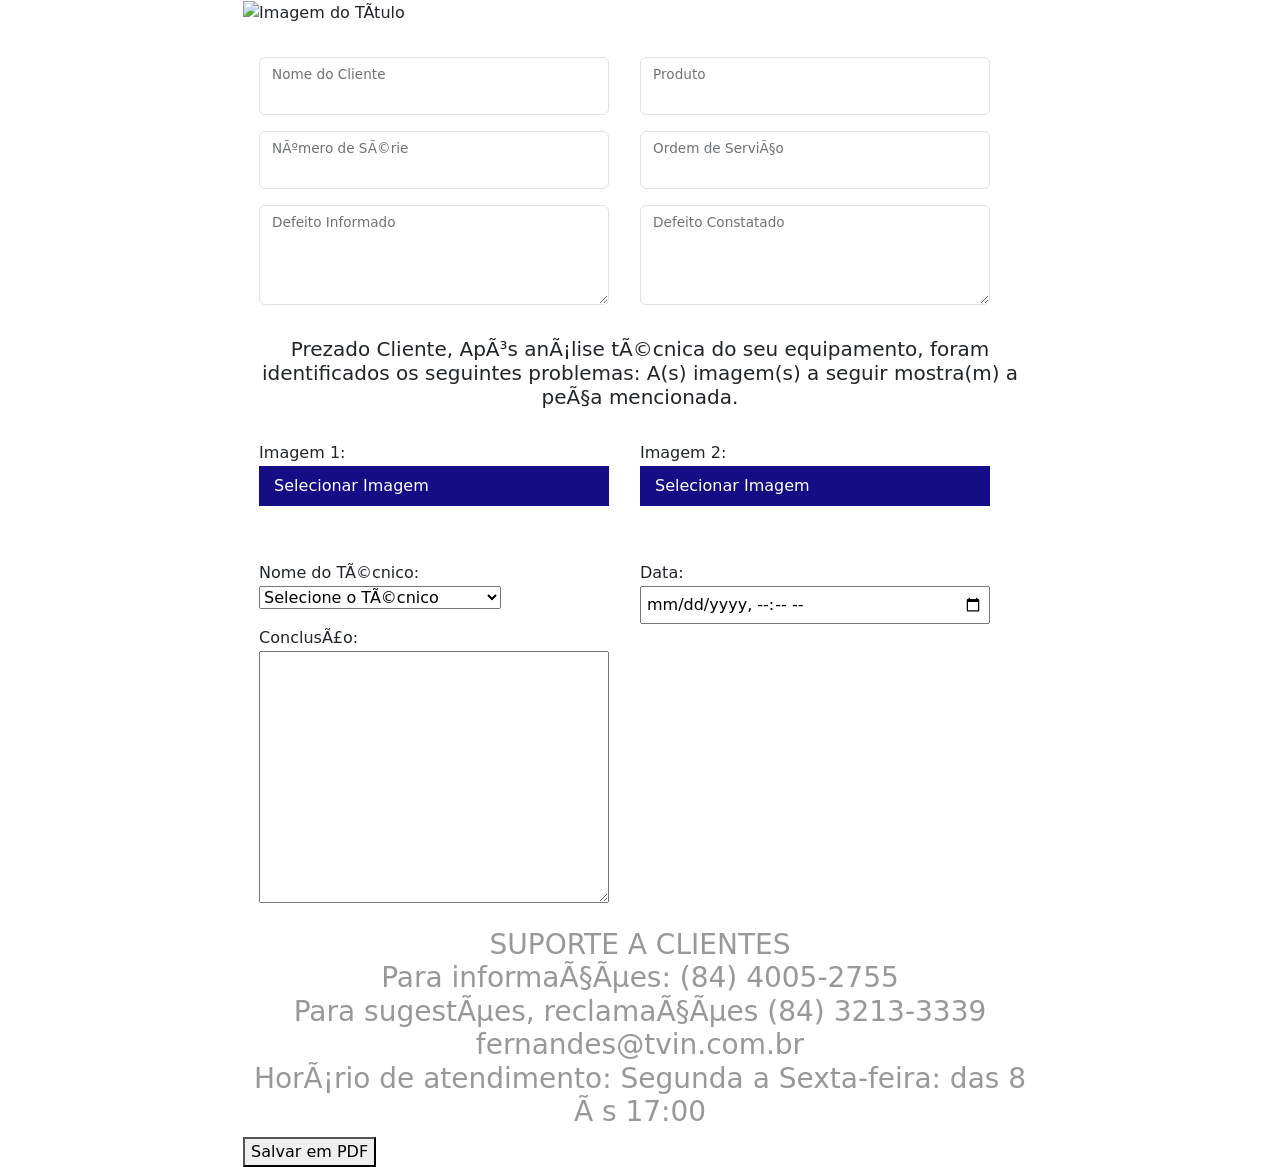
==== index.html @ 5d32a5db "Rename LAUDO TECNICO.html to index.html" ====
<!DOCTYPE html>
<html>

<head>
  <title>Laudo Técnico</title>

  <!-- Importa o arquivo CSS do Bootstrap -->
  <link href="https://cdn.jsdelivr.net/npm/bootstrap@5.3.0/dist/css/bootstrap.min.css" rel="stylesheet" integrity="sha384-9ndCyUaIbzAi2FUVXJi0CjmCapSmO7SnpJef0486qhLnuZ2cdeRhO02iuK6FUUVM" crossorigin="anonymous">

  <!-- Estilos CSS personalizados -->
  <style>
    /* Estilos CSS aqui */
    .form-container {
      width: 793.8px;
      height: 1122.96px;
      margin: 0 auto;
    }

    /* Estilos para os campos do formulário */
    .form-field {
      margin-bottom: 2px;
      width: 350px;
    }

    .form-field label {
      display: block;
      margin-bottom: 1px;
    }

    .form-field input,
    .form-field textarea {
      width: 100%;
      padding: 5px;
    }

    /* Estilos para o botão de envio do formulário */
    .form-field input[type="submit"] {
      background-color: #150d86;
      color: white;
      cursor: pointer;
    }

    /* Estilos para o campo de arquivo */
    .form-field input[type="file"] {
      display: none;
    }

    .form-field .file-label {
      background-color: #150d86;
      color: white;
      padding: 8px 15px;
      cursor: pointer;
    }

    .form-field .file-name {
      margin-top: 5px;
    }

    /* Estilos para o grid do formulário */
    .form-grid {
      display: grid;
      justify-items: left;
      grid-template-columns: repeat(2, 1fr);
      margin: 2rem 1rem 1rem 1rem;
    }

    .form-grid .form-field {
      grid-column: span 1;
    }

    /* Estilos para a pré-visualização da imagem */
    .file-preview img {
      width: 200px;
    }

    /* Estilos adicionais */
    .camposImg {
      display: flex;
      flex-direction: row;
      align-items: center;
    }

    .footer{
      color: black;
      opacity: 40%;
    }
  </style>
</head>

<body>
  <div class="form-container">
    <!-- Imagem do título do formulário -->
    <img src="TITULO_ORÇAMENTO.PNG" alt="Imagem do Título" style="width: 100%; max-height: 200px;">

    <!-- Formulário de suporte -->
    <form id="support-form">
      <!-- Campos do formulário -->
      <div class="form-grid">
        <div class="form-floating mb-3 form-field">
          <input type="text" class="form-control" id="nomeCliente">
          <label for="floatingInput">Nome do Cliente</label>
        </div>

        <div class="form-floating mb-3 form-field">
          <input type="text" class="form-control" id="produto">
          <label for="floatingInput">Produto</label>
        </div>

        <div class="form-floating mb-3 form-field">
          <input type="text" class="form-control" id="serial-number" name="serial-number" required>
          <label for="floatingInput">Número de Série</label>
        </div>

        <div class="form-floating mb-3 form-field">
          <input type="number" class="form-control" id="OS" name="OS" required>
          <label for="floatingInput">Ordem de Serviço</label>
        </div>

        <div class="form-floating mb-3 form-field">
          <textarea class="form-control" id="floatingTextarea2" style="height: 100px"></textarea>
          <label for="floatingTextarea2">Defeito Informado</label>
        </div>

        <div class="form-floating mb-3 form-field">
          <textarea class="form-control" id="floatingTextarea2" style="height: 100px"></textarea>
          <label for="floatingTextarea2">Defeito Constatado</label>
        </div>
      </div>

      <!-- Descrição do problema -->
      <h5 style="text-align: center;">Prezado Cliente,
        Após análise técnica do seu equipamento, foram identificados os seguintes problemas:
        A(s) imagem(s) a seguir mostra(m) a peça mencionada.
      </h5>

      <!-- Campos para carregar imagens -->
      <div class="form-grid">
        <div class="form-field">
          <label for="image1">Imagem 1:</label>
          <input type="file" id="image1" name="image1" accept="image/*"
            onchange="displayImagePreview('image1', 'image1-preview', 'image1-label')">
          <label class="file-label" id="image1-label" for="image1">Selecionar Imagem</label>
          <div class="file-name" id="image1-name"></div>
          <div class="file-preview" id="image1-preview"></div>
        </div>
        <div class="form-field">
          <label for="image2">Imagem 2:</label>
          <input type="file" id="image2" name="image2" accept="image/*"
            onchange="displayImagePreview('image2', 'image2-preview', 'image2-label')">
          <label class="file-label" id="image2-label" for="image2">Selecionar Imagem</label>
          <div class="file-name" id="image2-name"></div>
          <div class="file-preview" id="image2-preview"></div>
        </div>
      </div>

      <!-- Outros campos do formulário -->
      <div class="camposImg"></div>
      <div class="form-grid">
        <div class="form-field">
          <label for="technician-name">Nome do Técnico:</label>
          <select id="technician-name" name="technician-name" required>
            <option value="">Selecione o Técnico</option>
            <option value="Yago">Yago Gabriel S. Abreu</option>
            <option value="Wanderson">Wanderson Luiz F. Carvalho</option>
            <option value="Fernandes">M. A. Fernandes</option>
          </select>
        </div>
        <div class="form-field">
          <label for="date">Data:</label>
          <input type="datetime-local" id="date" name="date" required>
        </div>
        <div class="form-field">
          <label for="conclusion">Conclusão:</label>
          <textarea id="conclusion" name="conclusion" cols="200" rows="10" required></textarea>
        </div>
      </div>

    </form>

    <!-- Rodapé -->
    <section class="footer">
      <h3 class="" align="center">SUPORTE A CLIENTES<br>
        Para informações: (84) 4005-2755<br>
        Para sugestões, reclamações (84) 3213-3339<br>
        fernandes@tvin.com.br<br>
        Horário de atendimento: Segunda a Sexta-feira: das 8 às 17:00
      </h3>
    </section>

    <!-- Botão para salvar em PDF -->
    <div class="form-field">
      <button onclick="window.print()">Salvar em PDF</button>
    </div>
  </div>

  <!-- Script para exibir visualização da imagem selecionada -->
  <script>
    function displayImagePreview(inputId, previewId) {
      const fileInput = document.getElementById(inputId);
      const filePreview = document.getElementById(previewId);
      const file = fileInput.files[0];

      if (file) {
        const reader = new FileReader();

        reader.onload = function (e) {
          const image = document.createElement('img');
          image.src = e.target.result;
          filePreview.innerHTML = '';
          filePreview.appendChild(image);
          leLabel.style.display = 'none'; // Esconde o texto "Selecionar Imagem"
        }

        reader.readAsDataURL(file);
      } else {
        filePreview.innerHTML = '';
        fileLabel.style.display = 'block'; // Mostra o texto "Selecionar Imagem" novamente
      }
    }
  </script>
</body>

</html>
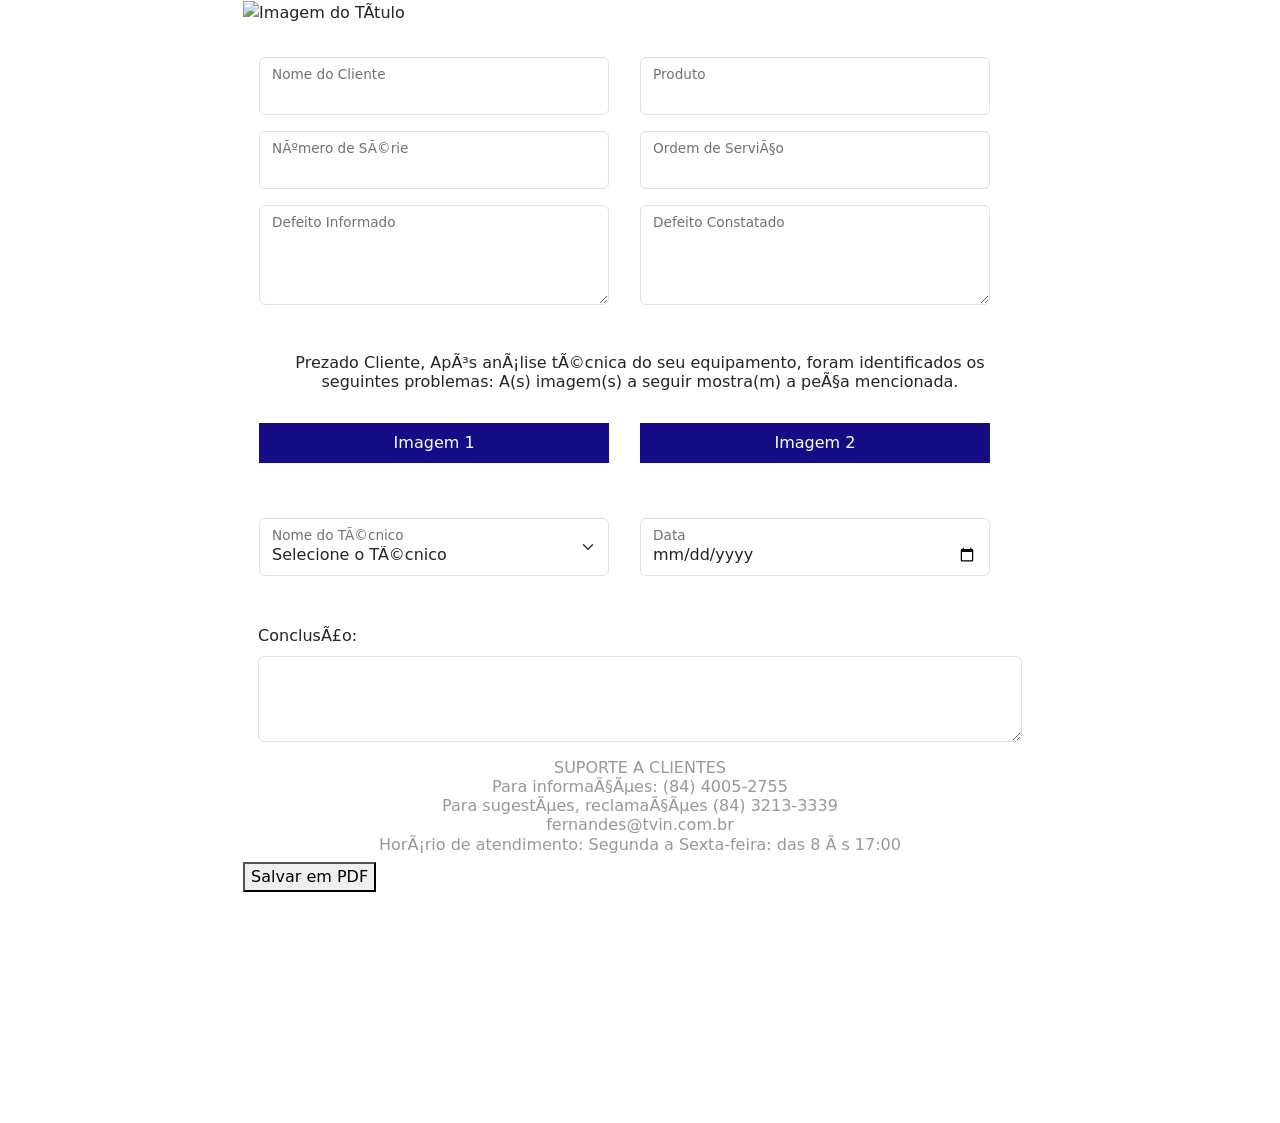
==== commit 4983c5a6: "update: atualização no css e estrutura das pastas" ====
--- a/index.html
+++ b/index.html
@@ -8,89 +8,13 @@
   <link href="https://cdn.jsdelivr.net/npm/bootstrap@5.3.0/dist/css/bootstrap.min.css" rel="stylesheet" integrity="sha384-9ndCyUaIbzAi2FUVXJi0CjmCapSmO7SnpJef0486qhLnuZ2cdeRhO02iuK6FUUVM" crossorigin="anonymous">
 
   <!-- Estilos CSS personalizados -->
-  <style>
-    /* Estilos CSS aqui */
-    .form-container {
-      width: 793.8px;
-      height: 1122.96px;
-      margin: 0 auto;
-    }
-
-    /* Estilos para os campos do formulário */
-    .form-field {
-      margin-bottom: 2px;
-      width: 350px;
-    }
-
-    .form-field label {
-      display: block;
-      margin-bottom: 1px;
-    }
-
-    .form-field input,
-    .form-field textarea {
-      width: 100%;
-      padding: 5px;
-    }
-
-    /* Estilos para o botão de envio do formulário */
-    .form-field input[type="submit"] {
-      background-color: #150d86;
-      color: white;
-      cursor: pointer;
-    }
-
-    /* Estilos para o campo de arquivo */
-    .form-field input[type="file"] {
-      display: none;
-    }
-
-    .form-field .file-label {
-      background-color: #150d86;
-      color: white;
-      padding: 8px 15px;
-      cursor: pointer;
-    }
-
-    .form-field .file-name {
-      margin-top: 5px;
-    }
-
-    /* Estilos para o grid do formulário */
-    .form-grid {
-      display: grid;
-      justify-items: left;
-      grid-template-columns: repeat(2, 1fr);
-      margin: 2rem 1rem 1rem 1rem;
-    }
-
-    .form-grid .form-field {
-      grid-column: span 1;
-    }
-
-    /* Estilos para a pré-visualização da imagem */
-    .file-preview img {
-      width: 200px;
-    }
-
-    /* Estilos adicionais */
-    .camposImg {
-      display: flex;
-      flex-direction: row;
-      align-items: center;
-    }
-
-    .footer{
-      color: black;
-      opacity: 40%;
-    }
-  </style>
+  <link rel="stylesheet" href="./styles/index.css">
 </head>
 
 <body>
   <div class="form-container">
     <!-- Imagem do título do formulário -->
-    <img src="TITULO_ORÇAMENTO.PNG" alt="Imagem do Título" style="width: 100%; max-height: 200px;">
+    <img src="./img/TITULO_ORÇAMENTO.PNG" alt="Imagem do Título" style="width: 100%; max-height: 200px;">
 
     <!-- Formulário de suporte -->
     <form id="support-form">
@@ -128,26 +52,24 @@
       </div>
 
       <!-- Descrição do problema -->
-      <h5 style="text-align: center;">Prezado Cliente,
+      <h6 style="text-align: center; margin: 32px;">Prezado Cliente,
         Após análise técnica do seu equipamento, foram identificados os seguintes problemas:
         A(s) imagem(s) a seguir mostra(m) a peça mencionada.
-      </h5>
+      </h6>
 
       <!-- Campos para carregar imagens -->
       <div class="form-grid">
         <div class="form-field">
-          <label for="image1">Imagem 1:</label>
           <input type="file" id="image1" name="image1" accept="image/*"
             onchange="displayImagePreview('image1', 'image1-preview', 'image1-label')">
-          <label class="file-label" id="image1-label" for="image1">Selecionar Imagem</label>
+          <label class="file-label" id="image1-label" for="image1" style="text-align: center;">Imagem 1</label>
           <div class="file-name" id="image1-name"></div>
           <div class="file-preview" id="image1-preview"></div>
         </div>
         <div class="form-field">
-          <label for="image2">Imagem 2:</label>
           <input type="file" id="image2" name="image2" accept="image/*"
             onchange="displayImagePreview('image2', 'image2-preview', 'image2-label')">
-          <label class="file-label" id="image2-label" for="image2">Selecionar Imagem</label>
+          <label class="file-label" id="image2-label" for="image2" style="text-align: center;">Imagem 2</label>
           <div class="file-name" id="image2-name"></div>
           <div class="file-preview" id="image2-preview"></div>
         </div>
@@ -156,68 +78,48 @@
       <!-- Outros campos do formulário -->
       <div class="camposImg"></div>
       <div class="form-grid">
-        <div class="form-field">
-          <label for="technician-name">Nome do Técnico:</label>
-          <select id="technician-name" name="technician-name" required>
+
+        <div class="form-floating mb-3 form-field">
+          <select id="technician-name floatingInput" class="form-select mb-3" aria-label="Default select example">
             <option value="">Selecione o Técnico</option>
-            <option value="Yago">Yago Gabriel S. Abreu</option>
-            <option value="Wanderson">Wanderson Luiz F. Carvalho</option>
-            <option value="Fernandes">M. A. Fernandes</option>
+              <option value="Yago">Yago Gabriel S. Abreu</option>
+              <option value="Wanderson">Wanderson Luiz F. Carvalho</option>
+              <option value="Fernandes">Marcos A. Fernandes</option>
           </select>
+          <label for="floatingInput">Nome do Técnico</label>
         </div>
-        <div class="form-field">
-          <label for="date">Data:</label>
-          <input type="datetime-local" id="date" name="date" required>
+
+        <div class="form-floating mb-3 form-field">
+          <input type="date" class="form-control" id="data" name="data" required>
+          <label for="floatingInput">Data</label>
         </div>
-        <div class="form-field">
-          <label for="conclusion">Conclusão:</label>
-          <textarea id="conclusion" name="conclusion" cols="200" rows="10" required></textarea>
-        </div>
+      </div>
+
+      <div class="mb-3" style="margin: 15px;">
+        <label for="conclusion" class="form-label">Conclusão:</label>
+        <textarea name="conclusion" class="form-control" id="conclusion" rows="3"></textarea>
       </div>
 
     </form>
 
     <!-- Rodapé -->
     <section class="footer">
-      <h3 class="" align="center">SUPORTE A CLIENTES<br>
+      <h6 class="" align="center">SUPORTE A CLIENTES<br>
         Para informações: (84) 4005-2755<br>
         Para sugestões, reclamações (84) 3213-3339<br>
         fernandes@tvin.com.br<br>
         Horário de atendimento: Segunda a Sexta-feira: das 8 às 17:00
-      </h3>
+      </h6>
     </section>
 
     <!-- Botão para salvar em PDF -->
-    <div class="form-field">
+    <div class="form-field button-print">
       <button onclick="window.print()">Salvar em PDF</button>
     </div>
   </div>
 
   <!-- Script para exibir visualização da imagem selecionada -->
-  <script>
-    function displayImagePreview(inputId, previewId) {
-      const fileInput = document.getElementById(inputId);
-      const filePreview = document.getElementById(previewId);
-      const file = fileInput.files[0];
-
-      if (file) {
-        const reader = new FileReader();
-
-        reader.onload = function (e) {
-          const image = document.createElement('img');
-          image.src = e.target.result;
-          filePreview.innerHTML = '';
-          filePreview.appendChild(image);
-          leLabel.style.display = 'none'; // Esconde o texto "Selecionar Imagem"
-        }
-
-        reader.readAsDataURL(file);
-      } else {
-        filePreview.innerHTML = '';
-        fileLabel.style.display = 'block'; // Mostra o texto "Selecionar Imagem" novamente
-      }
-    }
-  </script>
+  <script src="./scripts/viewImagem.js"></script>
 </body>
 
 </html>
--- a/styles/index.css
+++ b/styles/index.css
@@ -0,0 +1,89 @@
+/* Estilos CSS aqui */
+.form-container {
+    width: 793.8px;
+    height: 1122.96px;
+    margin: 0 auto;
+  }
+
+  /* Estilos para os campos do formulário */
+  .form-field {
+    margin-bottom: 2px;
+    width: 350px;
+  }
+
+  .form-field label {
+    display: block;
+    margin-bottom: 1px;
+  }
+
+  .form-field input,
+  .form-field textarea {
+    width: 100%;
+    padding: 5px;
+  }
+
+  /* Estilos para o botão de envio do formulário */
+  .form-field input[type="submit"] {
+    background-color: #150d86;
+    color: white;
+    cursor: pointer;
+  }
+
+  /* Estilos para o campo de arquivo */
+  .form-field input[type="file"] {
+    display: none;
+  }
+
+  .form-field .file-label {
+    background-color: #150d86;
+    color: white;
+    padding: 8px 15px;
+    cursor: pointer;
+  }
+
+  .form-field .file-name {
+    margin-top: 5px;
+  }
+
+  /* Estilos para o grid do formulário */
+  .form-grid {
+    display: grid;
+    justify-items: left;
+    grid-template-columns: repeat(2, 1fr);
+    margin: 2rem 1rem 1rem 1rem;
+  }
+
+  .form-grid .form-field {
+    grid-column: span 1;
+  }
+
+  /* Estilos para a pré-visualização da imagem */
+  .file-preview {
+    display: flex;
+    align-items: center;
+    justify-content: center;
+  }
+
+  .file-preview img {
+    max-height: 225px;
+    max-width: 325px;
+  }
+
+  /* Estilos adicionais */
+  .camposImg {
+    display: flex;
+    flex-direction: row;
+    align-items: center;
+  }
+
+  .footer{
+    color: black;
+    opacity: 40%;
+  }
+
+  /* Configurações para impressão */
+  @media print {
+    .button-print {
+      display: none;
+    }
+  }
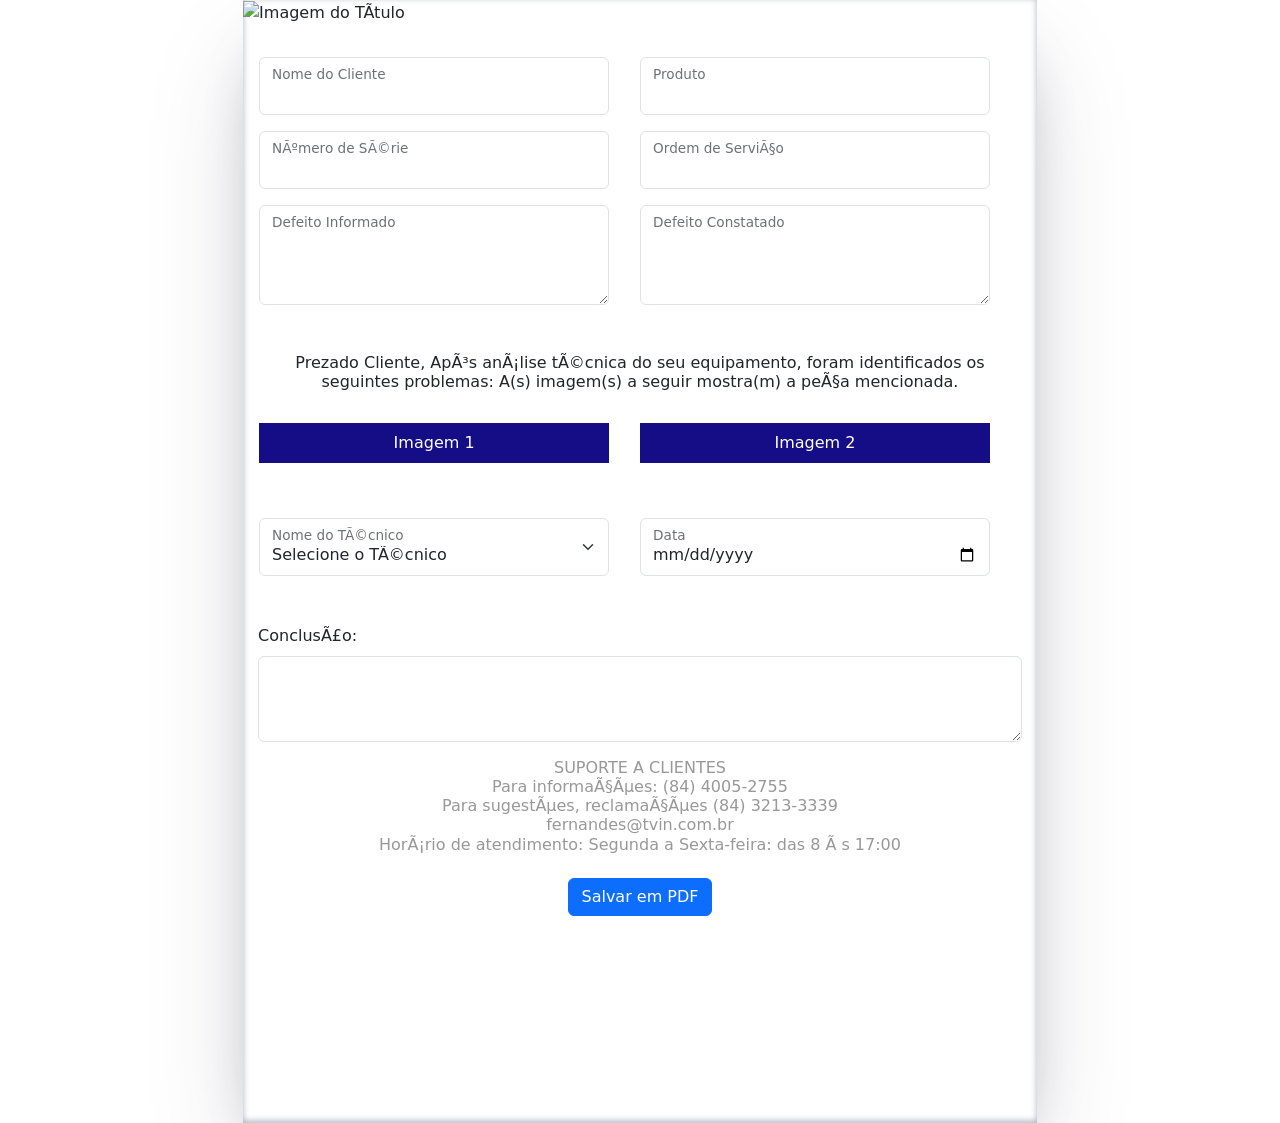
==== commit 6c327ad5: "update: alteração na estilização da página" ====
--- a/index.html
+++ b/index.html
@@ -85,6 +85,7 @@
               <option value="Yago">Yago Gabriel S. Abreu</option>
               <option value="Wanderson">Wanderson Luiz F. Carvalho</option>
               <option value="Fernandes">Marcos A. Fernandes</option>
+              <option value="Hugo">Hugo Rummening Cortez</option>
           </select>
           <label for="floatingInput">Nome do Técnico</label>
         </div>
@@ -114,7 +115,7 @@
 
     <!-- Botão para salvar em PDF -->
     <div class="form-field button-print">
-      <button onclick="window.print()">Salvar em PDF</button>
+      <button class="btn btn-primary mt-3" onclick="window.print()">Salvar em PDF</button>
     </div>
   </div>
 
--- a/styles/index.css
+++ b/styles/index.css
@@ -1,89 +1,101 @@
 /* Estilos CSS aqui */
 .form-container {
-    width: 793.8px;
-    height: 1122.96px;
-    margin: 0 auto;
+  width: 793.8px;
+  height: 1122.96px;
+  margin: 0 auto;
+  box-shadow: rgba(50, 50, 93, 0.25) 0px 50px 100px -20px, rgba(0, 0, 0, 0.3) 0px 30px 60px -30px, rgba(10, 37, 64, 0.35) 0px -2px 6px 0px inset;
+}
+
+/* Estilos para os campos do formulário */
+.form-field {
+  margin-bottom: 2px;
+  width: 350px;
+}
+
+.form-field label {
+  display: block;
+  margin-bottom: 1px;
+}
+
+.form-field input,
+.form-field textarea {
+  width: 100%;
+  padding: 5px;
+}
+
+/* Estilos para o botão de envio do formulário */
+.form-field input[type="submit"] {
+  background-color: #150d86;
+  color: white;
+  cursor: pointer;
+}
+
+/* Estilos para o campo de arquivo */
+.form-field input[type="file"] {
+  display: none;
+}
+
+.form-field .file-label {
+  background-color: #150d86;
+  color: white;
+  padding: 8px 15px;
+  cursor: pointer;
+}
+
+.form-field .file-name {
+  margin-top: 5px;
+}
+
+/* Estilos para o grid do formulário */
+.form-grid {
+  display: grid;
+  justify-items: left;
+  grid-template-columns: repeat(2, 1fr);
+  margin: 2rem 1rem 1rem 1rem;
+}
+
+.form-grid .form-field {
+  grid-column: span 1;
+}
+
+/* Estilos para a pré-visualização da imagem */
+.file-preview {
+  display: flex;
+  align-items: center;
+  justify-content: center;
+}
+
+.file-preview img {
+  max-height: 225px;
+  max-width: 325px;
+}
+
+/* Estilos adicionais */
+.camposImg {
+  display: flex;
+  flex-direction: row;
+  align-items: center;
+}
+
+.footer {
+  color: black;
+  opacity: 40%;
+}
+
+.button-print{
+  display: flex;
+  align-items: center;
+  justify-content: center;
+  margin: auto;
+}
+
+/* Configurações para impressão */
+@media print {
+  .form-container {
+    box-shadow: none;
   }
 
-  /* Estilos para os campos do formulário */
-  .form-field {
-    margin-bottom: 2px;
-    width: 350px;
-  }
-
-  .form-field label {
-    display: block;
-    margin-bottom: 1px;
-  }
-
-  .form-field input,
-  .form-field textarea {
-    width: 100%;
-    padding: 5px;
-  }
-
-  /* Estilos para o botão de envio do formulário */
-  .form-field input[type="submit"] {
-    background-color: #150d86;
-    color: white;
-    cursor: pointer;
-  }
-
-  /* Estilos para o campo de arquivo */
-  .form-field input[type="file"] {
+  .button-print {
     display: none;
   }
-
-  .form-field .file-label {
-    background-color: #150d86;
-    color: white;
-    padding: 8px 15px;
-    cursor: pointer;
-  }
-
-  .form-field .file-name {
-    margin-top: 5px;
-  }
-
-  /* Estilos para o grid do formulário */
-  .form-grid {
-    display: grid;
-    justify-items: left;
-    grid-template-columns: repeat(2, 1fr);
-    margin: 2rem 1rem 1rem 1rem;
-  }
-
-  .form-grid .form-field {
-    grid-column: span 1;
-  }
-
-  /* Estilos para a pré-visualização da imagem */
-  .file-preview {
-    display: flex;
-    align-items: center;
-    justify-content: center;
-  }
-
-  .file-preview img {
-    max-height: 225px;
-    max-width: 325px;
-  }
-
-  /* Estilos adicionais */
-  .camposImg {
-    display: flex;
-    flex-direction: row;
-    align-items: center;
-  }
-
-  .footer{
-    color: black;
-    opacity: 40%;
-  }
-
-  /* Configurações para impressão */
-  @media print {
-    .button-print {
-      display: none;
-    }
-  }+}
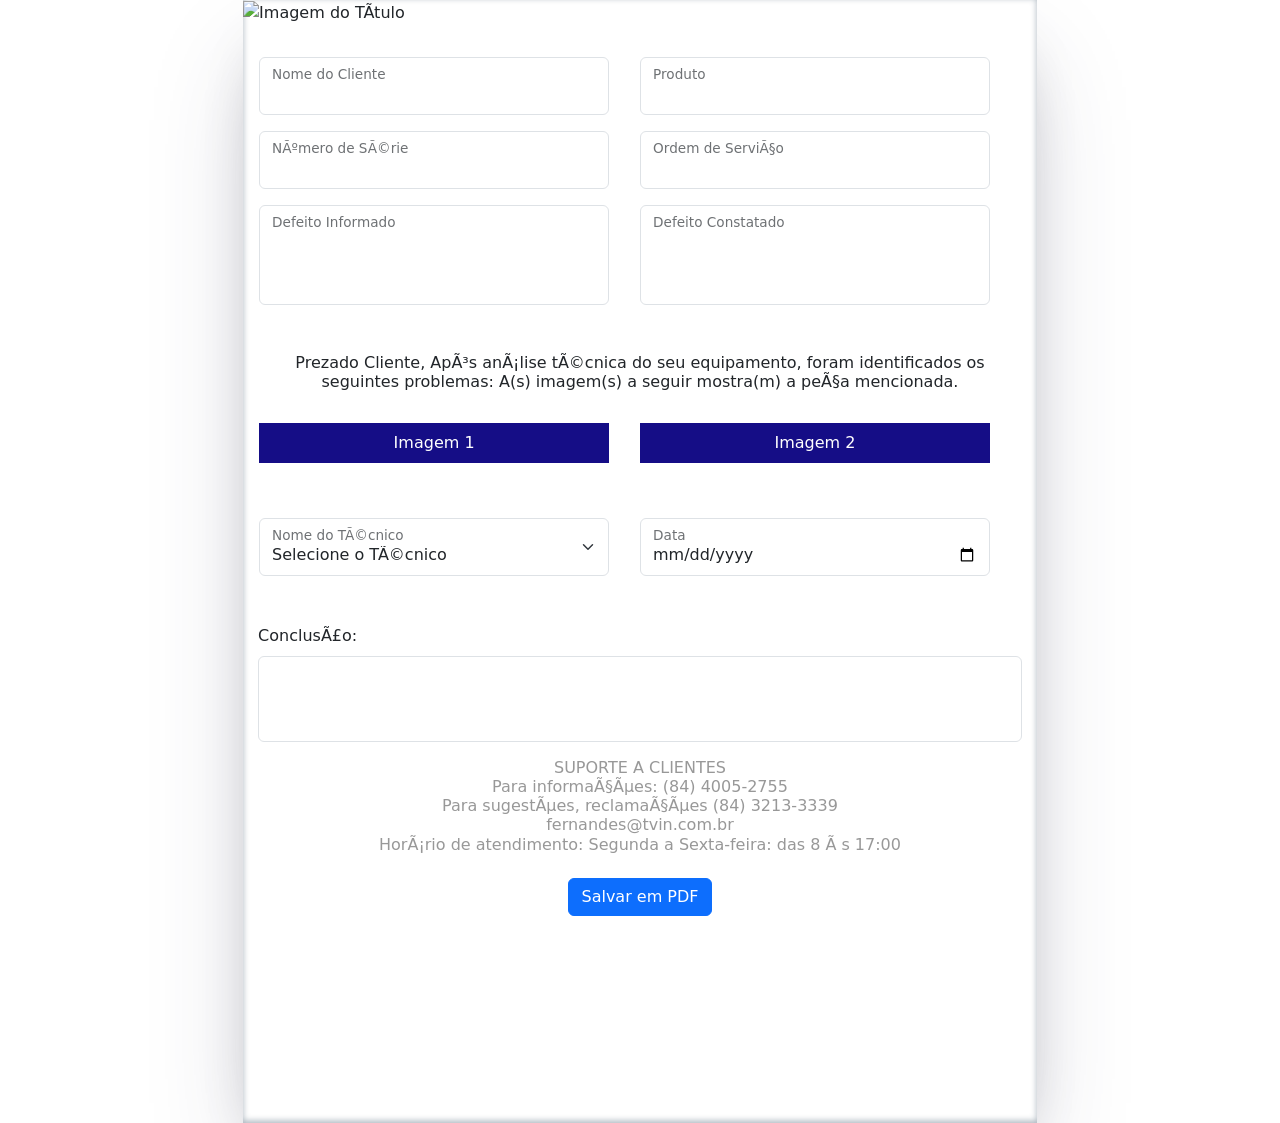
==== commit d2eace32: "Update index.html" ====
--- a/index.html
+++ b/index.html
@@ -83,7 +83,7 @@
           <select id="technician-name floatingInput" class="form-select mb-3" aria-label="Default select example">
             <option value="">Selecione o Técnico</option>
               <option value="Yago">Yago Gabriel S. Abreu</option>
-              <option value="Wanderson">Wanderson Luiz F. Carvalho</option>
+              <option value="Wanderson">Hibson Felipe M. de Sousa</option>
               <option value="Fernandes">Marcos A. Fernandes</option>
               <option value="Hugo">Hugo Rummening Cortez</option>
           </select>
--- a/styles/index.css
+++ b/styles/index.css
@@ -89,6 +89,10 @@
   margin: auto;
 }
 
+textarea {
+  resize: none;
+}
+
 /* Configurações para impressão */
 @media print {
   .form-container {
